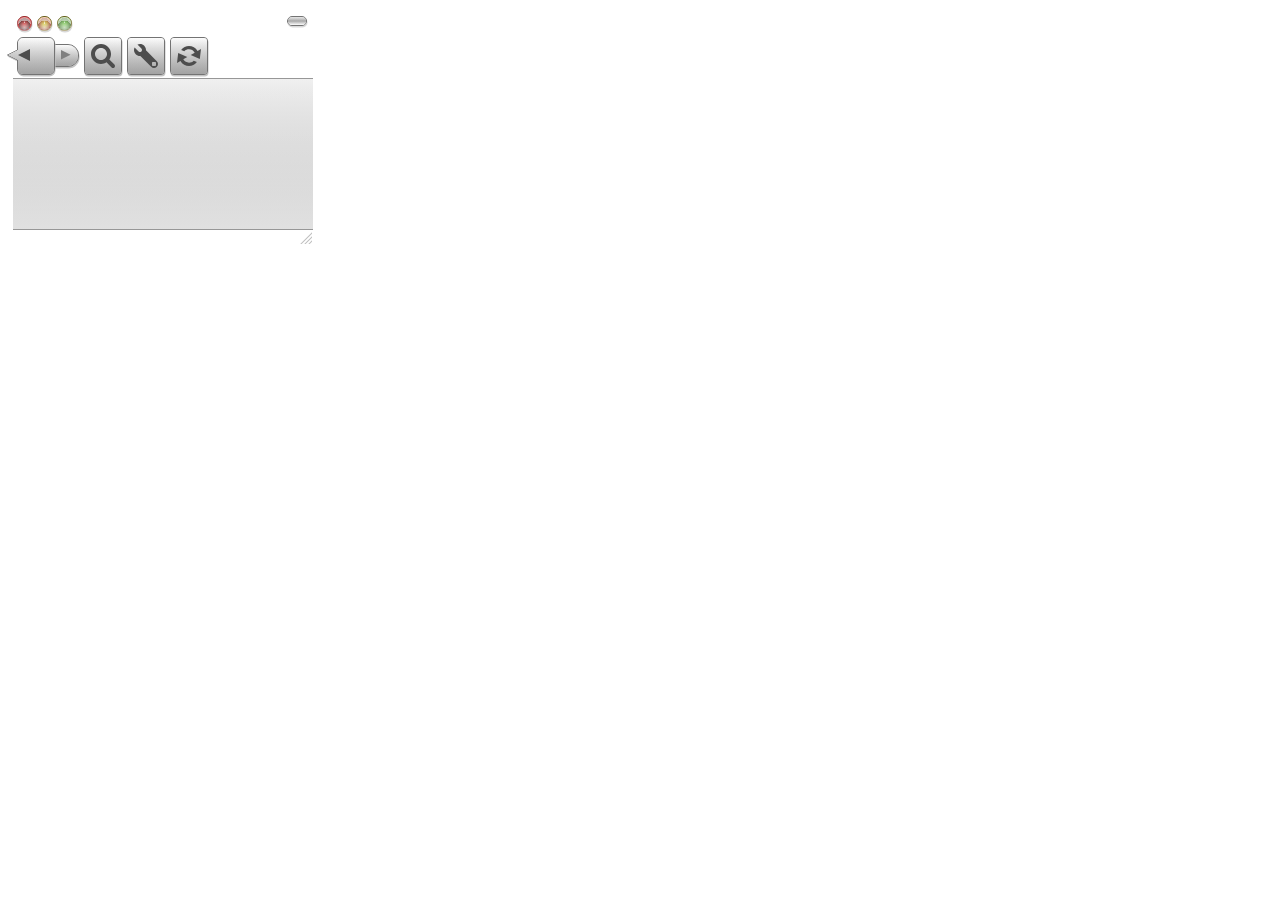
==== Demos/index.html @ 51540ef6 "Split all widget library to ART-specific and ART-unspecific Widget folders. This gives us an ability" ====
<!DOCTYPE html PUBLIC "-//W3C//DTD XHTML 1.0 Strict//EN" "http://www.w3.org/TR/xhtml1/DTD/xhtml1-strict.dtd">
<html xmlns="http://www.w3.org/1999/xhtml" xml:lang="en" lang="en">
<head>
	<title>ART Demo</title>
	<meta http-equiv="Content-Type" content="text/html; charset=utf-8"/>
	
	<script src="../Specs/Assets/Scripts/mootools.js"></script>
	<script src="../Specs/Assets/Scripts/mootools-color.js"></script>
	<script src="../Specs/Assets/Scripts/touch.js"></script>
	<script src="../Demos/Assets/Scripts/cssparser.js"></script>
	
	<script src="../Source/Extras/Class.Extras.Ext.js"></script>
	<script src="../Source/Extras/Class.Refactor.js"></script>
	<script src="../Source/Extras/Element.Ext.js"></script>
	<script src="../Source/Extras/QFocuser.js"></script>
	<script src="../Source/Extras/Event.Ext.js"></script>
	<script src="../Source/Extras/Element.Event.Ext.js"></script>
	
	<script src="../ART/Source/ART.js"></script>
	<script src="../ART/Source/ART.SVG.js"></script>
	<script src="../ART/Source/ART.VML.js"></script>
	<script src="../ART/Source/ART.Base.js"></script>
	<script src="../ART/Source/ART.Path.js"></script>
	<script src="../ART/Source/ART.Font.js"></script>
	
	<script src="../Source/ART/ART.js"></script>
	
	
	<script src="../Source/Widget/Base.js"></script>
	<script src="../Source/Widget/Module/Events.js"></script>
	<script src="../Source/Widget/Module/Selectability.js"></script>
	<script src="../Source/Widget/Trait/Shy.js"></script>
	<script src="../Source/Widget/Trait/Accessible.js"></script>
	<script src="../Source/Widget/Trait/Observed.js"></script>
	<script src="../Source/Widget/Trait/OuterClick.js"></script>
	<script src="../Source/Widget/Trait/Touchable.js"></script>
  <script src="../Source/Widget/Trait/Value.js"></script>
	<script src="../Source/Widget/Widget.js"></script>
	
	<script src="../Source/ART/Widget/Base.js"></script>
	<script src="../Source/ART/Sheet.js"></script>
	<script src="../Source/ART/Layout.js"></script>
	<script src="../Source/ART/Glyphs.js"></script>
	<script src="../Source/ART/Container.js"></script>
	
	
	<script src="../Source/ART/Layer.js"></script>
	<script src="../Source/ART/Layer/Fill.js"></script>
	<script src="../Source/ART/Layer/Shadow.js"></script>
	<script src="../Source/ART/Layer/InnerShadow.js"></script>
	<script src="../Source/ART/Layer/Stroke.js"></script>
	<script src="../Source/ART/Layer/Glyph.js"></script>
	<script src="../Source/ART/Layer/Icon.js"></script>
	
	
	<script src="../Source/ART/Shape.js"></script>
	<script src="../Source/ART/Shape/Ellipse.js"></script>
	<script src="../Source/ART/Shape/Rectangle.js"></script>
	<script src="../Source/ART/Shape/Arrow.js"></script>
	
	
	<!-- these are autoincluded to all widgets -->
  <script src="../Source/ART/Widget/Module/Expression.js"></script>
  <script src="../Source/ART/Widget/Module/Shape.js"></script>
  <script src="../Source/ART/Widget/Module/Layers.js"></script>
  <script src="../Source/ART/Widget/Module/Layout.js"></script>
  <script src="../Source/ART/Widget/Module/LayoutEvents.js"></script>
  <script src="../Source/ART/Widget/Module/Position.js"></script>
  <script src="../Source/ART/Widget/Module/Dimensions.js"></script>
  <script src="../Source/ART/Widget/Module/Styles.js"></script>
  <script src="../Source/ART/Widget/Module/Cache.js"></script>
  <script src="../Source/ART/Widget/Module/Container.js"></script>
  <!-- <script src="../Source/ART/Widget/Module/Selectability.js"></script> -->
  
	<!-- these are used on widgets basis -->
  <script src="../Source/ART/Widget/Trait/Aware.js"></script>
	<script src="../Source/ART/Widget/Trait/Draggable.js"></script>
	<script src="../Source/ART/Widget/Trait/HasInput.js"></script>
	<script src="../Source/ART/Widget/Trait/HasSlider.js"></script>
	<script src="../Source/ART/Widget/Trait/Hoverable.js"></script>
	<script src="../Source/ART/Widget/Trait/Resizable.js"></script>
	<script src="../Source/ART/Widget/Trait/ResizableContainer.js"></script>
	<script src="../Source/ART/Widget/Trait/HasList.js"></script>
	<script src="../Source/ART/Widget/Trait/HasMenu.js"></script>
	<script src="../Source/ART/Widget/Trait/Dimensions.js"></script>
  <script src="../Source/ART/Widget/Trait/Chooser.js"></script>
  <script src="../Source/ART/Widget/Trait/Scrollable.js"></script>
  <script src="../Source/ART/Widget/Trait/Fitting.js"></script>
  <script src="../Source/ART/Widget/Trait/Focusable.js"></script>
	
	<script src="../Source/ART/Widget/Widget.js"></script>
	<script src="../Source/ART/Widget/Element.js"></script>
  <script src="../Source/ART/Widget/Paint.js"></script>
	<script src="../Source/ART/Widget/Button.js"></script>
	<script src="../Source/ART/Widget/Window.js"></script>
	<script src="../Source/ART/Widget/Section.js"></script>
	<script src="../Source/ART/Widget/Container.js"></script>
	<script src="../Source/ART/Widget/Glyph.js"></script>
	<script src="../Source/ART/Widget/Scrollbar.js"></script>
	<script src="../Source/ART/Widget/Label.js"></script>
	<script src="../Source/ART/Widget/Form.js"></script>
	<script src="../Source/ART/Widget/Select.js"></script>
	<script src="../Source/ART/Widget/Menu.js"></script>
	<script src="../Source/ART/Widget/Panel.js"></script>
	<script src="../Source/ART/Widget/Toolbar.js"></script>
	<script src="../Source/ART/Widget/List.js"></script>
	
	<script src="../Source/ART/Widget/Input.js"></script>
	<script src="../Source/ART/Widget/Input/Range.js"></script>
	<script src="../Source/ART/Widget/Input/Date.js"></script>
	<script src="../Source/ART/Widget/Input/Combo.js"></script>
	<script src="../Source/ART/Widget/Input/Radio.js"></script>
	<script src="../Source/ART/Widget/Input/Checkbox.js"></script>
	<script src="../Source/ART/Widget/Input/Search.js"></script>
	<script src="../Source/ART/Widget/Textarea.js"></script>
	
	
	<script src="../Source/Moo/Application.js"></script>
	<script src="../Source/Application/Browser.js"></script>
	<script src="../Source/Application/Preferences.js"></script>
	<script src="../Source/Application/Network.js"></script>
	
	<link rel="art stylesheet" href="./Assets/Styles/Widgets.css">
	<script>
	  window.addEvent('domready', function() {
  		
  		ART.Sheet.decompile('art', function() {
  		  
  		//ART.Sheet.compile();
  		
	    var counter = {}
	    counter.old = {
	      redraws: ART.Widget.Paint.redraws,
	      widgets: ART.Widget.count
	    }
  		
	    if (window.console && console.profile) console.profile('Network render')
	    $z = new Moo.Application.Browser;	
	    $z.setStyles({top: 50, left: 50, zIndex: 400})
			$z.header.title.setContent('Hello')
			$z.content.setContent(new Element('div', {'html': 'Orange box of truth (250x100)', 'styles': {'background': 'orange', width: 250, height: 100}}))
			$z.fit();
			
  		$y = new Moo.Notification();
  		$y.header.title.setContent('Warning');
  		$y.content.setContent('Alerto!');
  		
  		
  		$p = new Moo.Application.Preferences;
  		$p.header.title.setContent('Preferences');
	    $p.setStyles({top: 50, left: 550, zIndex: 400});
	    
	    
	    
	    
  		$n = new Moo.Application.Preferences.Network;
  		$n.header.title.setContent('Network');
	    $n.setStyles({top: 300, left: 300, zIndex: 400});
	    
	    
	    counter.current = {
	      redraws: ART.Widget.Paint.redraws,
	      widgets: ART.Widget.count
	    }
	    counter.delta = {
	      redraws: counter.current.redraws - counter.old.redraws,
	      widgets: counter.current.widgets - counter.old.widgets,
	    }
	    if (window.console && console.profile) console.profileEnd('Network render')
	    console.info('Widgets: ', counter.delta.widgets, 'Redraws: ', counter.delta.redraws)
	    //$p.fit();
		});
  		
	  });
	</script>
</head>
<body>
</body>
</html>
---- Demos/Assets/Styles/Widgets.css ----
.art.window {
display: inline-block;
vertical-align: top;
width: auto;
height: auto;
-art-shadow-blur: 20;
-art-shadow-offset-y: 5;
-art-shadow-color: hsb(0, 0, 0, 0.5);
line-height: 16px; }
html > body .art.window .art.id-footer, html > body .art.window .art.id-header {
  width: auto;
  display: block; }
html > body .art.window .art.id-content {
  width: 300px;
  -art-min-height: 50; }
html > body .art.window .art.id-header {
  cursor: default; }
html > body .art.window .art.id-header .art.input.id-search {
    float: right; }
html > body .art.window .art.id-header .art.id-title {
    z-index: 4;
    text-align: center;
    font-size: 13px;
    color: #555555; }
html > body .art.window .art.id-header .art.id-title .container {
      text-shadow: 0 1px 0 #e5e5ee;
      -art-filter: dropshadow(color=#e5e5ee, offX=0, offY=1px); }
html > body .art.window .art.id-header .art.id-buttons {
    float: left;
    height: 16px;
    position: relative;
    z-index: 5; }
html > body .art.window .art.id-header .art.id-buttons .art.button {
      -art-glyph-left: 0.5;
      -art-glyph-top: 0;
      -art-glyph-color: hsb(0, 0, 0, 0);
      width: 13px;
      height: 13px;
      -art-corner-radius: 6;
      -art-reflection-color: "['radial', {0.4: hsb(0, 0, 100, 0.6), 0.9: hsb(0, 0, 100, 0)}, {cy: '10%', r: '17%', fy: '50%'}]";
      -art-fill-color: hsb(0, 0, 0, 0);
      -art-background-color: "['radial', {0: hsb(0, 0, 100, 0.7), 0.35: hsb(0, 0, 100, 0.6), 1: hsb(0,0,100,0.2)}, {cy: '90%', r: '60%', fy: '80%'}]"; }
html > body .art.window .art.id-header .art.id-toggler {
    float: right;
    margin-left: -20;
    margin-right: 0px;
    height: 8px;
    width: 18px;
    -art-corner-radius: 4;
    -art-reflection-color: "[hsb(0, 0, 100, 0.5), hsb(0, 0, 40, 0.5), hsb(0, 0, 100, 0.5)]";
    -art-background-color: "[hsb(0, 0, 90, 0.3), hsb(0, 0, 100, 0.9)]";
    z-index: 5; }
html > body .art.window .art.id-header .art.id-toggler.is-active {
      -art-fill-color: "[hsb(210, 61, 90), hsb(202, 95, 100)]"; }
html > body .art.window .art.id-header .art.id-buttons .art.button, html > body .art.window .art.id-header .art.id-toggler, html > body .art.window .art.id-toolbar .art.button, .art.window .art.input {
  -art-shadow-blur: 0;
  -art-shadow-offset-y: 1;
  -art-shadow-color: hsb(0, 0, 77); }
html > body .art.window .art.id-header .art.id-buttons .art.button, html > body .art.window .art.id-header .art.id-toggler {
  -art-shadow-color: hsb(0, 0, 85); }
.art.window .art.button {
  height: 20px;
  cursor: pointer;
  -art-fill-color: "[hsb(0, 0, 75), hsb(0, 0, 100, 0.3)]";
  -art-background-color: "[hsb(0, 0, 95), hsb(0, 0, 0, 0)]";
  -art-shadow-color: hsb(0, 0, 100, 0.4);
  -art-stroke-color: hsb(0, 0, 45);
  -art-glyph-color: hsb(0, 0, 30);
  float: left;
  margin-right: 5px; }
html > body .art.window .art.id-close {
  -art-glyph: ART.Glyphs.smallCross; }
html > body .art.window .art.id-minimize {
  -art-glyph: ART.Glyphs.smallMinus; }
html > body .art.window .art.id-maximize {
  -art-glyph: ART.Glyphs.smallPlus; }
html > body .art.window .art.id-handle {
  z-index: 10;
  -art-glyph: ART.Glyphs.resize;
  -art-glyph-color: hsb(0, 0, 50, 0.5);
  -art-glyph-top: 2;
  -art-glyph-left: 0;
  width: 13px;
  height: 15px;
  -art-shadow-color: hsb(0, 0, 0, 0.4);
  -art-touchable: true;
  float: right;
  cursor: se-resize; }
html > body .art.window .art.id-handle.is-active {
    -art-glyph-color: hsb(0, 0, 100, 0.7);
    -art-shadow-color: hsb(0, 0, 0, 0.6); }

.art.window.fancy {
-art-corner-radius-bottom-left: 5;
-art-corner-radius-bottom-right: 5;
-art-corner-radius-top-left: 5;
-art-corner-radius-top-right: 5;
-art-stroke-width: 5;
-art-stroke-cap: square;
-art-stroke-color: hsb(0, 0, 10, 0.5); }
html > body .art.window.fancy .art.id-buttons.is-hover .art.button {
  -art-glyph-color: hsb(0, 0, 20, 0.7); }
html > body .art.window.fancy .art.id-buttons .art.id-close {
  -art-fill-color: "['radial', {0: hsb(0, 95, 80), 0.9: hsb(0, 97, 73), 1: hsb(359, 65, 22)}, {cy: '55%', r: '42%', fy: '55%'}]";
  -art-stroke-color: "[hsb(359, 71, 60), hsb(359, 24, 75)]"; }
html > body .art.window.fancy .art.id-buttons .art.id-close.is-active {
    -art-fill-color: "['radial', {0: hsb(0, 95, 70), 0.8: hsb(0, 97, 63), 1: hsb(359, 65, 32)}, {cy: '55%', r: '42%', fy: '55%'}]"; }
html > body .art.window.fancy .art.id-buttons .art.id-minimize {
  -art-fill-color: "['radial', {0: hsb(58, 95, 80), 0.8: hsb(28, 66, 85), 1: hsb(2, 64, 58)}, {cy: '55%', r: '44%', fy: '55%'}]";
  -art-stroke-color: "[hsb(55, 71, 40), hsb(45, 24, 75)]"; }
html > body .art.window.fancy .art.id-buttons .art.id-minimize.is-active {
    -art-fill-color: "['radial', {0: hsb(58, 95, 70), 0.8: hsb(28, 66, 75), 1: hsb(2, 64, 48)}, {cy: '55%', r: '44%', fy: '55%'}]"; }
html > body .art.window.fancy .art.id-buttons .art.id-maximize {
  -art-fill-color: "['radial', {0: hsb(100, 76, 76), 0.8: hsb(95, 46, 73), 1: hsb(103, 53, 43)}, {cy: '55%', r: '44%', fy: '55%'}]";
  -art-stroke-color: "[hsb(55, 71, 40), hsb(45, 24, 75)]"; }
html > body .art.window.fancy .art.id-buttons .art.id-maximize.is-active {
    -art-fill-color: "['radial', {0: hsb(100, 76, 66), 0.8: hsb(95, 46, 63), 1: hsb(103, 53, 33)}, {cy: '55%', r: '44%', fy: '55%'}]"; }
html > body .art.window.fancy .art.id-buttons .art.id-close.is-disabled, html > body .art.window.fancy .art.id-buttons .art.id-minimize.is-disabled, html > body .art.window.fancy .art.id-buttons .art.id-maximize.is-disabled {
  -art-fill-color: false;
  opacity: 0.5; }
.art.window.fancy.is-dragged {
  cursor: move;
  -art-stroke-color: hsb(0, 0, 10, 0.2);
  -art-shadow-blur: 25;
  -art-shadow-offset-y: 12; }
html > body .art.window.fancy .art.id-header {
  -art-corner-radius-top-left: inherit;
  -art-corner-radius-top-right: inherit;
  padding-right: 5px;
  padding-top: 3px;
  padding-left: 5px;
  padding-bottom: 3px;
  height: auto;
  -art-background-color: "[hsb(0, 0, 80), hsb(0, 0, 60)]";
  -art-reflection-color: "[hsb(0, 0, 100, 1), hsb(0, 0, 0, 0)]";
  border-bottom-width: 1px;
  border-bottom-style: solid;
  border-bottom-color: #979797; }
html > body .art.window.fancy .art.id-toolbar {
  clear: both;
  padding-top: 5px;
  -art-background-color: "[hsb(0, 0, 80), hsb(0, 0, 60)]";
  -art-reflection-color: "[hsb(0, 0, 100, 1), hsb(0, 0, 0, 0)]"; }
html > body .art.window.fancy .art.id-content {
  height: 150px;
  -art-background-color: "[hsb(0, 0, 80, 0.3), hsb(0, 0, 70, 0.4)]";
  -art-reflection-color: "[hsb(0, 0, 100, 0.3), hsb(0, 0, 0, 0)]"; }
html > body .art.window.fancy .art.id-footer {
  -art-corner-radius-bottom-left: inherit;
  -art-corner-radius-bottom-right: inherit;
  -art-background-color: "[hsb(0, 0, 80), hsb(0, 0, 70)]";
  -art-reflection-color: "[hsb(0, 0, 100, 1), hsb(0, 0, 0, 0)]";
  height: auto;
  border-top-width: 1px;
  border-top-style: solid;
  border-top-color: #979797; }
html > body .art.window.fancy.is-minified .art.id-content {
  -art-background-color: "[hsb(0, 0, 80, 0.5), hsb(0, 0, 70, 0.7)]";
  -art-reflection-color: "[hsb(0, 0, 100, 0.5), hsb(0, 0, 0, 0)]"; }
.art.window.fancy.is-minified .art.button {
  height: 20px;
  width: 20px;
  -art-glyph-top: 5;
  -art-glyph-left: 5; }
.art.window.fancy.is-minified .art.button.right {
    -art-corner-radius-top-right: 3;
    -art-corner-radius-bottom-right: 3;
    -art-corner-radius-top-left: 0;
    -art-corner-radius-bottom-left: 0;
    margin-left: -1;
    -art-glyph-left: 8;
    -art-glyph-top: 6;
    width: 25px; }
.art.window.fancy.is-minified .art.button.is-text {
    width: auto;
    display: block; }
.art.window.fancy .art.button {
  -art-background-color: "[hsb(0, 0, 99), hsb(0, 0, 74)]";
  -art-reflection-color: "[hsb(0, 0, 30, 0), hsb(0, 0, 40, 0.3)]"; }
.art.window.fancy .art.button.is-active {
    -art-background-color: "[hsb(0, 0, 40), hsb(0, 0, 74)]"; }
.art.window.fancy .art.button.is-disabled {
    -art-glyph-color: hsb(0, 0, 50);
    color: #777777;
    cursor: default; }
.art.window.fancy .art.button.is-active {
    -art-fill-color: "[hsb(205, 25, 60), hsb(0, 0, 0, 0)]";
    -art-glyph-color: hsb(0, 0, 100); }
.art.window.fancy .art.button.is-text {
    width: auto;
    height: 20px;
    padding-left: 5px;
    padding-right: 5px;
    display: block; }
.art.window.fancy .art.button.left {
    -art-corner-radius-top-right: 0;
    -art-corner-radius-bottom-right: 0;
    -art-corner-radius-top-left: 3;
    -art-corner-radius-bottom-left: 3;
    width: 25px;
    -art-glyph-left: 8;
    -art-glyph-top: 6;
    margin-right: 0px; }
.art.window.fancy .art.button.right {
    -art-corner-radius-top-right: 3;
    -art-corner-radius-bottom-right: 3;
    -art-corner-radius-top-left: 0;
    -art-corner-radius-bottom-left: 0;
    margin-left: -1;
    -art-glyph-left: 8;
    -art-glyph-top: 6;
    width: 25px; }
html > body .art.window.fancy .art.button.id-search {
    -art-glyph: ART.Glyphs.search; }
html > body .art.window.fancy .art.button.id-reload {
    -art-glyph: ART.Glyphs.refresh; }
html > body .art.window.fancy .art.button.id-wrench {
    -art-glyph: ART.Glyphs.wrench; }
html > body .art.window.fancy .art.button.id-back {
    -art-glyph: ART.Glyphs.triangleLeft; }
html > body .art.window.fancy .art.button.id-forward {
    -art-glyph: ART.Glyphs.triangleRight; }
.art.window.fancy .art.scrollbar {
  position: absolute; }
.art.window.fancy .art.scrollbar .art.track {
    -art-fill-color: "[hsb(0, 0, 30, 0.4), hsb(0, 0, 50, 0.5)]";
    -art-reflection-color: "[hsb(31, 0, 100, 0.3), hsb(45, 0, 50, 0)]";
    -art-stroke-width: 1;
    -art-stroke-color: hsb(0, 0, 0, 0.3); }
.art.window.fancy .art.scrollbar .art.button {
    height: 14px;
    width: 14px;
    margin-left: 0px;
    -art-glyph-scale: 0.8;
    -art-glyph-top: 3;
    -art-glyph-left: 3;
    -art-stroke-width: 1; }
.art.window.fancy .art.scrollbar.is-vertical {
    top: 0;
    -art-right: 0; }
html > body .art.window.fancy .art.scrollbar.is-vertical .art.button.id-decrement {
      -art-bottom: 0;
      -art-glyph: ART.Glyphs.triangleDown;
      -art-corner-radius-top-right: 0;
      -art-corner-radius-bottom-right: 3;
      -art-corner-radius-top-left: 0;
      -art-corner-radius-bottom-left: 3; }
html > body .art.window.fancy .art.scrollbar.is-vertical .art.button.id-increment {
      -art-glyph: ART.Glyphs.triangleUp;
      -art-corner-radius-top-right: 3;
      -art-corner-radius-bottom-right: 0;
      -art-corner-radius-top-left: 3;
      -art-corner-radius-bottom-left: 0; }
.art.window.fancy .art.scrollbar.is-horizontal {
    -art-bottom: 0;
    left: 0; }
html > body .art.window.fancy .art.scrollbar.is-horizontal .art.button.id-increment {
      -art-right: 0;
      -art-corner-radius-top-right: 3;
      -art-corner-radius-bottom-right: 3;
      -art-corner-radius-top-left: 0;
      -art-corner-radius-bottom-left: 0;
      -art-glyph: ART.Glyphs.triangleRight; }
html > body .art.window.fancy .art.scrollbar.is-horizontal .art.button.id-decrement {
      -art-glyph: ART.Glyphs.triangleLeft;
      -art-corner-radius-top-left: 3;
      -art-corner-radius-bottom-left: 3;
      -art-corner-radius-top-right: 0;
      -art-corner-radius-bottom-right: 0; }

.art.window.hud {
-art-corner-radius: 15; }
html > body .art.window.hud .art.id-content {
  height: 70px;
  -art-background-color: "[hsb(0, 0, 0, 0.6), hsb(0, 0, 20, 0.5)]";
  -art-reflection-color: "[hsb(0, 0, 100, 0.6), hsb(0, 0, 10, 0)]";
  -art-corner-radius-bottom-left: inherit;
  -art-corner-radius-bottom-right: inherit; }
html > body .art.window.hud .art.id-header {
  -art-corner-radius-top-left: inherit;
  -art-corner-radius-top-right: inherit;
  height: 28px;
  -art-background-color: "[hsb(0, 0, 0, 0.55), hsb(0, 0, 0, 0.5)]";
  -art-reflection-color: "[hsb(0, 0, 0, 0), hsb(0, 0, 0, 0)]"; }
.art.window.hud .art.button {
  height: 16px;
  width: 16px;
  cursor: pointer;
  -art-background-color: "[hsb(0, 0, 0, 0.4), hsb(0, 0, 0, 0.5)]";
  -art-reflection-color: "[hsb(0, 0, 0, 0.3), hsb(0, 0, 0, 0)]";
  -art-glyph-color: hsb(82, 0, 100, 0.5);
  -art-corner-radius: 7;
  float: left;
  margin-left: 5px; }
html > body .art.window.hud .art.id-buttons .art.id-close {
  -art-stroke-color: hsb(82, 0, 100, 0.3);
  -art-glyph-top: 2;
  -art-glyph-left: 2; }
html > body .art.window.hud .art.id-header .art.id-title {
  font-size: 1em;
  color: #dddddd; }
html > body .art.window.hud .art.id-header .art.id-title .container {
    text-shadow: 0 -1px 0 #374683;
    -art-filter: dropshadow(color=#374683, offX=0, offY=-1px); }

.art.button {
padding: 0px;
-art-glyph: false;
-art-glyph-stroke: 2;
-art-glyph-color: hsb(0, 0, 0, 0.8);
-art-glyph-height: 13;
-art-glyph-width: 13;
-art-glyph-top: 1;
-art-glyph-left: 1;
-art-stroke-color: hsb(0, 0, 25, 0.7);
-art-stroke-width: 1;
-art-corner-radius-bottom-left: 3;
-art-corner-radius-bottom-right: 3;
-art-corner-radius-top-left: 3;
-art-corner-radius-top-right: 3;
-art-background-color: "[hsb(0, 0, 80), hsb(0, 0, 60)]";
-art-reflection-color: "[hsb(0, 0, 100, 1), hsb(0, 0, 0, 0)]";
line-height: 1.7em;
vertical-align: middle;
font-family: Helvetica;
font-size: 12px;
-art-shadow-blur: 11;
-art-shadow-color: hsb(0, 0, 0); }
.art.button .container {
  text-shadow: 0 1px 0 #e5e5ee;
  -art-filter: dropshadow(color=#e5e5ee, offX=0, offY=1px); }
.art.button[shape=arrow] {
  width: 30px;
  height: 40px;
  -art-arrow-width: 10;
  -art-arrow-height: 10;
  -art-arrow-side: left;
  -art-arrow-position: 9; }

html > body .art.container.id-legend {
text-align: center;
margin-top: 15px; }
html > body .art.container.id-legend .art.label, html > body .art.container.id-legend .art.input, html > body .art.container.id-legend .art.select {
  display: inline-block;
  float: none;
  vertical-align: top; }
html > body .art.container.id-legend .art.label {
  width: auto;
  float: none; }

.art.container:after {
content: ".";
display: block;
height: 0px;
clear: both;
visibility: hidden;
_display: block;
zoom: 1; }

.art.form.two-column {
margin-left: 20px;
margin-right: 20px;
margin-bottom: 0px; }
.art.form.two-column .art.label {
  float: left;
  clear: both;
  text-align: right;
  margin-right: 16px;
  line-height: 24px;
  margin-bottom: 16px;
  width: 100px; }
.art.form.two-column .art.input {
  float: left;
  margin-bottom: 16px; }
.art.form.two-column .art.input[type=checkbox] {
    margin-top: 3px; }
.art.form.two-column .art.select {
  float: left; }
.art.form.two-column .field {
  float: left;
  margin-bottom: 16px;
  line-height: 24px; }
.art.form.two-column .field .art.label {
    float: none;
    clear: none;
    text-align: left;
    margin-right: 0;
    margin-bottom: 0;
    width: auto;
    display: inline-block;
    vertical-align: middle;
    line-height: 16px; }
.art.form .options.field .art.input[type=checkbox], .art.form .options.field .art.input[type=radio] {
float: none;
display: inline-block;
margin-bottom: 0;
vertical-align: middle;
margin-right: 3px; }
.art.form .art.section {
border-bottom: 1px solid #8a8a8a;
height: auto;
margin-top: 20px; }
.art.form .art.section.last {
  border-bottom: 0; }

.art.list {
width: auto;
height: auto;
z-index: 25; }
.art.list.is-focused {
  -art-shadow-color: hsb(212, 58, 93);
  -art-shadow-blur: 10;
  -art-shadow-offset-y: 0;
  -art-stroke-color: hsb(212, 58, 93);
  -art-background-color: hsb(0, 0, 100); }
.art.list .art.item {
  width: auto;
  height: auto; }
.art.list .art.item.is-selected {
    -art-reflection-color: "[hsb(0, 0, 74, 0.3), hsb(0, 0, 58, 0.3)]";
    -art-fill-color: "[hsb(223, 19, 80), hsb(222, 28, 72)]"; }
.art.list.is-focused .art.item.is-selected {
  -art-fill-color: "[hsb(223, 49, 80), hsb(222, 58, 72)]"; }
html > body .art.list.id-networks .art.item {
  width: auto;
  display: block;
  padding-top: 5px;
  padding-left: 5px;
  padding-right: 5px;
  padding-bottom: 5px; }
html > body .art.list.id-networks .art.item.is-selected {
    color: white; }
html > body .art.list.id-networks h2, html > body .art.list.id-networks p {
  font-size: 1em;
  line-height: 1em;
  padding: 0px;
  margin: 0; }

.art.menu {
-art-background-color: hsb(0, 0, 100);
-art-shadow-color: hsb(0, 0, 30, 0.6);
-art-shadow-blur: 15;
-art-shadow-offset-y: 3;
-art-stroke-color: hsb(0, 0, 30, 0.4);
-art-stroke-width: 1;
-art-corner-radius: 3;
width: 150px;
height: auto;
z-index: 250;
padding-top: 5px;
padding-bottom: 5px; }
.art.menu .option .container {
  text-align: left; }
.art.menu .option > .container {
  padding: 0 10px;
  line-height: 23px; }
.art.menu .option.is-chosen {
  background: #445af2;
  color: white; }

.art.panel {
float: left;
-art-fill-color: hsb(0, 0, 100);
margin-bottom: 10px; }
html > body .art.panel.id-left {
  width: 158px;
  height: 198px;
  border: 1px solid #b8b8b8; }
html > body .art.panel.id-right {
  -art-min-width: 290px;
  width: auto;
  margin-left: 10px;
  padding-top: 10px;
  padding-bottom: 10px;
  height: 180px;
  -art-fill-color: hsb(0, 0, 90);
  -art-corner-radius: 5;
  -art-inner-shadow-blur: 2;
  -art-inner-shadow-offset-y: 0;
  -art-inner-shadow-color: hsb(0, 0, 0, 0.25);
  -art-inner-shadow-offset-x: 0; }

.art.scrollbar {
height: 16px;
width: 16px;
cursor: pointer;
-art-stroke-color: hsb(0, 0, 0, 0.3);
-art-stroke-width: 0;
-art-corner-radius: 3;
-art-glyph-color: hsb(82, 0, 100, 0.5); }
.art.scrollbar.is-horizontal .art.track {
  height: 14px;
  margin-left: 16px; }
.art.scrollbar.is-vertical .art.track {
  width: 14px;
  margin-top: 16px; }
.art.scrollbar .art.track .art.thumb {
  width: 12px;
  height: 12px;
  -art-stroke-width: 1;
  -art-stroke-color: hsb(0, 0, 100, 0.7);
  -art-corner-radius: 5;
  -art-background-color: "[hsb(0, 0, 0, 0.2), hsb(0, 0, 0, 0.24)]";
  -art-fill-color: "[hsb(44, 0, 100, 0.15), hsb(31, 0, 50, 0)]"; }
.art.scrollbar .art.track .art.thumb.is-active {
    -art-reflection-color: "[hsb(44, 0, 100, 0.3), hsb(31, 0, 50, 0)]";
    -art-background-color: "[hsb(0, 0, 0, 0.4), hsb(0, 0, 0, 0.5)]"; }

.art.section {
width: inherit;
font-family: Helvetica;
font-size: 12px; }

.art.section:after {
content: ".";
display: block;
height: 0px;
clear: both;
visibility: hidden;
_display: block;
zoom: 1; }

.art.select {
-art-corner-radius: 3;
-art-stroke-color: hsb(0, 0, 50);
-art-stroke-width: 1;
-art-fill-color: "[hsb(0, 0, 90), hsb(0, 0, 95)]";
-art-reflection-color: "[hsb(0, 0, 100, 1), hsb(0, 0, 70, 0)]";
width: 170px;
height: 20px; }
.art.select.is-focused {
  -art-shadow-color: hsb(212, 58, 93);
  -art-shadow-blur: 5;
  -art-shadow-offset-y: 0;
  -art-stroke-color: hsb(212, 58, 93); }
.art.select.is-focused .art.button {
    -art-stroke-color: hsb(212, 58, 93, 0.5);
    margin-bottom: -1;
    margin-left: 1px; }
.art.select .art.button {
  width: 20px;
  height: 20px;
  margin-right: -1;
  margin-top: -1;
  float: right;
  -art-glyph-top: 7;
  -art-glyph-left: 7;
  -art-glyph-scale: 0.8;
  -art-glyph: ART.Glyphs.triangleDown; }

.art.toolbar {
width: inherit; }

.art.panel .art.toolbar {
height: 20px;
line-height: 30;
vertical-align: middle;
border-top: 1px solid #d4d4d4;
-art-fill-color: hsb(0, 0, 92);
-art-reflection-color: "[hsb(0, 0, 100, 0.5), hsb(0, 0, 100, 0)]"; }
.art.panel .art.toolbar .art.button {
  height: 20px;
  width: 24px;
  vertical-align: middle;
  -art-corner-radius: 0;
  margin-left: 0px;
  margin-right: 0px;
  border-right: 1px solid #d4d4d4;
  -art-shadow-blur: 0;
  -art-shadow-offset-y: 0;
  -art-stroke-width: 0;
  -art-glyph-scale: 1;
  -art-glyph-top: 4;
  -art-glyph-left: 6;
  -art-glyph-color: hsb(0, 0, 0, 0.7); }
html > body .art.panel .art.toolbar .art.button.id-add {
    -art-glyph: ART.Glyphs.smallPlus; }
html > body .art.panel .art.toolbar .art.button.id-remove {
    -art-glyph: ART.Glyphs.smallMinus; }
html > body .art.panel .art.toolbar .art.button.id-configure {
    -art-glyph: ART.Glyphs.wrench; }

.art.input, .art.textarea {
-art-corner-radius: 3;
-art-stroke-color: hsb(0, 0, 50);
-art-stroke-width: 1;
-art-fill-color: "[hsb(0, 0, 90), hsb(0, 0, 95)]";
-art-reflection-color: "[hsb(0, 0, 100, 1), hsb(0, 0, 70, 0)]";
width: 170px;
height: 20px; }

.art.textarea {
height: 88px; }
.art.textarea textarea {
  padding-top: 2px;
  margin: 0px; }

.art.input.is-focused, .art.textarea.is-focused {
-art-shadow-color: hsb(212, 58, 93);
-art-shadow-blur: 5;
-art-shadow-offset-y: 0;
-art-stroke-color: hsb(212, 58, 93); }

.art.input input, .art.textarea textarea {
border: 0;
line-height: 14px;
font-size: 13px;
padding-top: 5px;
padding-left: 4px;
font-family: Helvetica;
background: none;
display: block;
outline: none; }

.art.input[type=checkbox] {
width: 14px;
height: 14px;
-art-glyph-color: false; }
.art.input[type=checkbox].is-active {
  -art-fill-color: "[hsb(0, 0, 80), hsb(0, 0, 85)]";
  -art-reflection-color: "[hsb(0, 0, 90, 1), hsb(0, 0, 60, 0)]"; }
.art.input[type=checkbox].is-checked {
  -art-glyph: ART.Glyphs.checkMark;
  -art-glyph-top: 0px;
  -art-glyph-left: 1px;
  -art-glyph-scale: 1.6;
  -art-glyph-color: hsb(0, 0, 30); }

.art.combobox {
-art-corner-radius: 3;
-art-stroke-color: hsb(0, 0, 50);
-art-stroke-width: 1;
-art-fill-color: "[hsb(0, 0, 90), hsb(0, 0, 95)]";
-art-reflection-color: "[hsb(0, 0, 100, 1), hsb(0, 0, 70, 0)]";
width: 170px;
height: 20px; }
.art.combobox.is-focused {
  -art-shadow-color: hsb(212, 58, 93);
  -art-shadow-blur: 5;
  -art-shadow-offset-y: 0;
  -art-stroke-color: hsb(212, 58, 93, 0.3); }

.art.input[type=radio] {
width: 14px;
height: 14px;
-art-glyph-color: false;
-art-corner-radius: 7px; }
.art.input[type=radio].is-active {
  -art-fill-color: "[hsb(0, 0, 80), hsb(0, 0, 85)]";
  -art-reflection-color: "[hsb(0, 0, 90, 1), hsb(0, 0, 60, 0)]"; }
.art.input[type=radio].is-checked {
  -art-glyph: ART.Glyphs.radio;
  -art-glyph-top: 3px;
  -art-glyph-left: 3px;
  -art-glyph-scale: 1.6;
  -art-glyph-color: hsb(0, 0, 40); }

.art.input[type="range"] {
height: 3px;
margin-top: 10px;
margin-bottom: 6px;
width: 170px;
-art-fill-Color: hsb(0, 0, 0, 0.3);
cursor: pointer;
-art-stroke-color: hsb(0, 0, 0, 0.3);
-art-stroke-width: 1;
-art-corner-radius: 1; }
.art.input[type="range"].is-focused {
  -art-shadow-color: hsb(212, 58, 93);
  -art-shadow-blur: 5;
  -art-shadow-offset-y: 0;
  -art-stroke-color: hsb(212, 58, 93, 0.3); }
.art.input[type="range"] .art.thumb {
  height: 14px;
  width: 14px;
  margin-top: -6;
  -art-corner-radius: 7;
  -art-reflection-color: "['radial', {0.3: hsb(0, 0, 100, 0.396875), 1: hsb(0, 0, 100, 0)}, {cy: '90%', r: '45%', fy: '90%'}]";
  -art-fill-color: "['radial', {0.5: hsb(0, 0, 100, 0.496875), 0.9: hsb(0, 0, 100, 0)}, {cy: '5%', r: '20%', fy: '5%'}]";
  -art-background-color: "['radial', {0.3: hsb(0, 0, 35, 0.6), 0.5: hsb(0, 0, 60, 0.5)}]";
  -art-stroke-color: hsb(0, 0, 30, 0.7);
  -art-stroke-width: 1; }

html > body .art.input.id-search {
height: 20px;
-art-corner-radius: 10;
width: 150px;
-art-fill-color: hsb(0, 0, 100, 1); }
html > body .art.input.id-search .art.glyph {
  height: 20px;
  width: 22px;
  float: left; }
html > body .art.input.id-search input {
  padding-left: 0px;
  float: left; }
html > body .art.input.id-search .art.button.id-glyph, html > body .art.input.id-search .art.button.id-canceller {
  -art-fill-color: false;
  -art-shadow-color: false;
  -art-reflection-color: false;
  -art-background-color: false;
  -art-stroke-width: 0;
  -art-shadow-blur: 0; }
html > body .art.input.id-search .art.button.id-glyph {
  -art-corner-radius: 7;
  -art-glyph: ART.Glyphs.search;
  -art-glyph-left: 2;
  -art-glyph-top: 2;
  -art-glyph-color: hsb(0, 0, 40);
  height: 20px;
  width: 20px;
  margin-top: 2px;
  margin-left: 2px;
  margin-right: 0px; }
html > body .art.input.id-search .art.button.id-glyph.is-active {
    -art-background-color: false;
    -art-glyph-color: hsb(0, 0, 30); }
html > body .art.input.id-search .art.button.id-canceller {
  -art-corner-radius: 7;
  -art-glyph: ART.Glyphs.smallCross;
  -art-glyph-left: 0.5;
  -art-glyph-top: 0.5;
  -art-glyph-scale: 1.1;
  cursor: pointer;
  height: 14px;
  width: 14px;
  -art-glyph-color: hsb(0, 0, 100);
  -art-background-color: hsb(0, 0, 60);
  margin-top: 3px;
  margin-right: 4px;
  margin-left: 0px;
  display: none; }
html > body .art.input.id-search.is-detailed .art.button.id-glyph {
  -art-icon: ART.Glyphs.triangleDown;
  -art-icon-left: 14;
  -art-icon-top: 7;
  -art-icon-scale: 0.7;
  margin-right: 5px; }
html > body .art.input.id-search.is-detailed.is-uniconed .art.button.id-glyph {
  -art-glyph: false;
  -art-icon-left: 17;
  width: 23px;
  margin-left: 4px; }
html > body .art.input.id-search.is-filled .art.button.id-canceller {
  display: block; }

html > body .art.window.id-browser, html > body .art.window.id-browser .art.id-footer {
-art-arrow-width: 20;
-art-arrow-height: 20;
-art-arrow-side: bottom;
-art-arrow-position: 9; }

html > body .art.window.id-browser .art.id-footer {
-art-arrow-width: 18;
-art-arrow-height: 18;
-art-arrow-position: 10; }

html > body .art.window.id-browser .art.id-toolbar .art.button {
-art-glyph-scale: 2;
-art-glyph-top: 6;
-art-glyph-left: 6;
height: 36px;
width: 36px; }
html > body .art.window.id-browser .art.id-toolbar .art.button.id-back {
  -art-glyph-top: 11;
  -art-glyph-left: 10;
  -art-corner-radius: 18;
  -art-glyph-scale: 1.5;
  z-index: 10; }
html > body .art.window.id-browser .art.id-toolbar .art.button.id-back[shape=arrow] {
    -art-corner-radius: 5; }
html > body .art.window.id-browser .art.id-toolbar .art.button.id-forward {
  height: 21px;
  -art-corner-radius-top-right: 10;
  -art-corner-radius-bottom-right: 10;
  -art-corner-radius-top-left: 0;
  -art-corner-radius-bottom-left: 0;
  -art-glyph-scale: 1.2;
  -art-glyph-left: 15;
  -art-glyph-top: 5;
  width: 32px;
  margin-top: 7px;
  margin-left: -15;
  z-index: 5; }
html > body .art.window.id-browser.is-minified .art.id-toolbar .art.button {
height: 16px;
width: 16px;
-art-glyph-top: 2;
-art-glyph-left: 2;
-art-glyph-scale: 1; }
html > body .art.window.id-browser.is-minified .art.id-toolbar .art.button.id-back {
  -art-arrow-width: 6;
  -art-arrow-height: 6; }
html > body .art.window.id-browser.is-minified .art.id-toolbar .art.button.id-back, html > body .art.window.id-browser.is-minified .art.id-toolbar .art.button.id-forward {
  -art-corner-radius: 5;
  -art-glyph-scale: 1;
  -art-glyph-top: 4;
  -art-glyph-left: 4;
  padding-right: 4; }
html > body .art.window.id-browser.is-minified .art.id-toolbar .art.button.id-forward {
  margin-right: 5px;
  margin-left: 0px;
  margin-top: 0px;
  height: 16px;
  width: 16px; }
html > body .art.window.id-browser.is-dragged {
-art-stroke-dash: 10, 2, 2; }

html > body .art.window.id-network {
-art-stroke-width: 1;
-art-stroke-color: hsb(0, 0, 40, 0.5);
-art-corner-radius-bottom-left: 0;
-art-corner-radius-bottom-right: 0; }
html > body .art.window.id-network.is-minified .art.id-toolbar {
  display: none; }
html > body .art.window.id-network .art.id-content {
  height: auto;
  display: block;
  width: 520px;
  -art-min-width: 520px;
  -art-background-color: hsb(0, 0, 93);
  border-top: 1px solid #666666; }
html > body .art.window.id-network .art.id-content .art.id-actions {
    float: right;
    margin-bottom: 10px; }
html > body .art.window.id-network .art.id-content .art.id-actions .art.button {
      -art-corner-radius: 10;
      margin-left: 5px;
      margin-right: 0px;
      -art-shadow-color: hsb(0, 0, 0, 0.2);
      -art-shadow-blur: 0;
      -art-shadow-offset-y: 1; }

html > body .art.window.id-preferences {
-art-stroke-width: 1;
-art-stroke-color: hsb(0, 0, 40, 0.5);
-art-corner-radius-bottom-left: 0;
-art-corner-radius-bottom-right: 0; }

html > body .art.window.id-preferences .art.id-content {
width: 400px;
height: auto;
-art-background-color: hsb(0, 0, 93);
border-top: 1px solid #666666; }

html > body .art.window.id-preferences.is-minified .art.id-toolbar {
display: none; }

svg {
display: block; }

v\:* {
background: transparent; }

.art.* {
-art-shadow-blur: 0;
-art-stroke-width: 0;
-art-shadow-offset-x: 0;
-art-shadow-offset-y: 0; }

.art:after {
content: ".";
display: block;
height: 0px;
clear: both;
visibility: hidden;
_display: block;
zoom: 1; }
.art.select > .container {
text-align: left;
padding: 0 10px; }
.art.select .container {
line-height: 22px; }
.art.window svg ~ *, .art.window svg .container {
position: relative; }
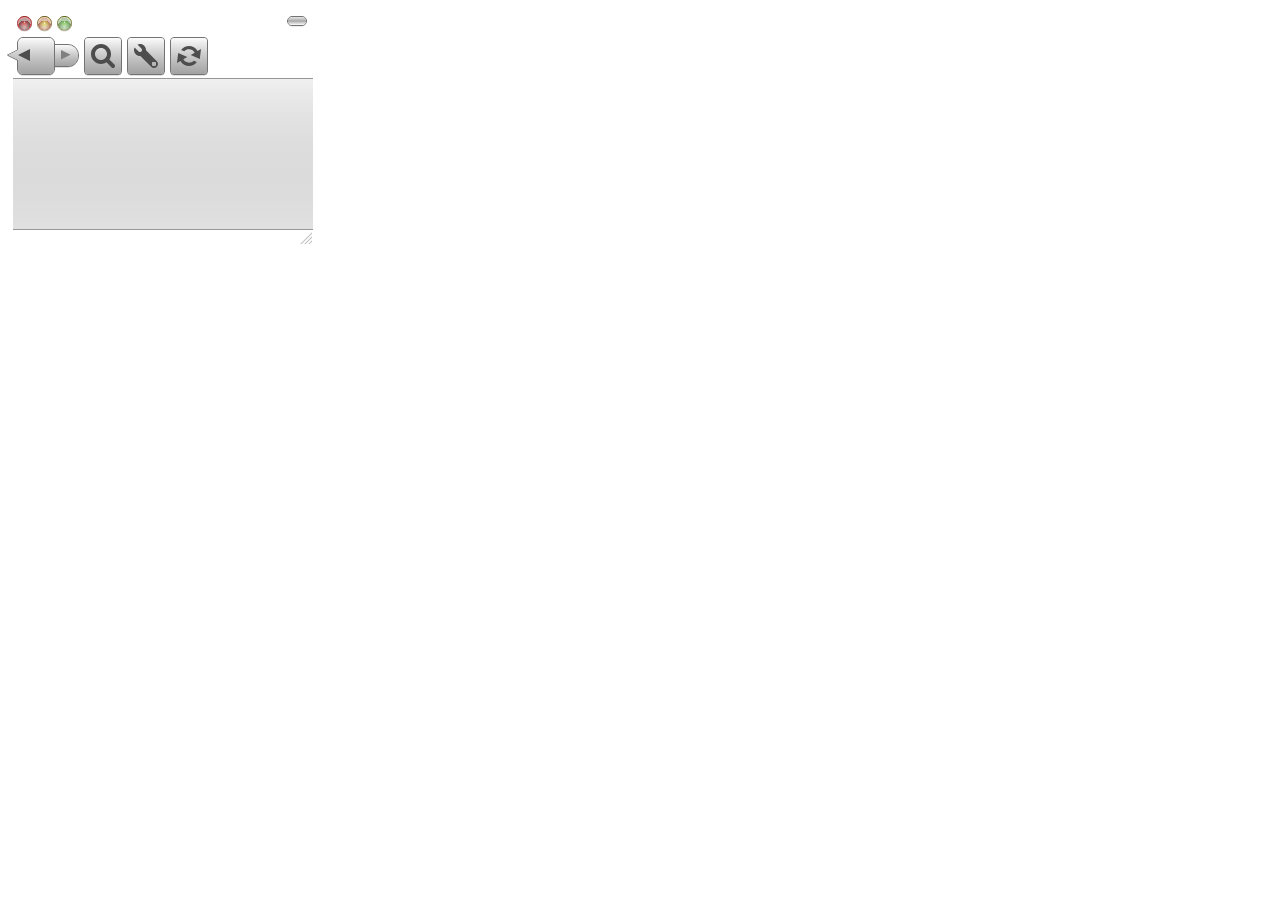
==== commit 1af0c4a7: "* Fix a long standing bug with menu having two selected items at once." ====
--- a/Demos/index.html
+++ b/Demos/index.html
@@ -28,13 +28,18 @@
 	
 	<script src="../Source/Widget/Base.js"></script>
 	<script src="../Source/Widget/Module/Events.js"></script>
-	<script src="../Source/Widget/Module/Selectability.js"></script>
+	<!-- <script src="../Source/Widget/Module/Selectability.js"></script> -->
+	<script src="../Source/Widget/Module/Attributes.js"></script>
 	<script src="../Source/Widget/Trait/Shy.js"></script>
-	<script src="../Source/Widget/Trait/Accessible.js"></script>
-	<script src="../Source/Widget/Trait/Observed.js"></script>
+	<script src="../Source/Widget/Trait/Accessibility.js"></script>
+	<script src="../Source/Widget/Trait/Observer.js"></script>
 	<script src="../Source/Widget/Trait/OuterClick.js"></script>
 	<script src="../Source/Widget/Trait/Touchable.js"></script>
   <script src="../Source/Widget/Trait/Value.js"></script>
+	<script src="../Source/Widget/Trait/List.js"></script>
+  <script src="../Source/Widget/Trait/Focus.js"></script>
+  <script src="../Source/Widget/Trait/Choice.js"></script>
+  <script src="../Source/Widget/Trait/Animation.js"></script>
 	<script src="../Source/Widget/Widget.js"></script>
 	
 	<script src="../Source/ART/Widget/Base.js"></script>
@@ -61,18 +66,19 @@
 	
 	<!-- these are autoincluded to all widgets -->
   <script src="../Source/ART/Widget/Module/Expression.js"></script>
-  <script src="../Source/ART/Widget/Module/Shape.js"></script>
-  <script src="../Source/ART/Widget/Module/Layers.js"></script>
   <script src="../Source/ART/Widget/Module/Layout.js"></script>
   <script src="../Source/ART/Widget/Module/LayoutEvents.js"></script>
   <script src="../Source/ART/Widget/Module/Position.js"></script>
-  <script src="../Source/ART/Widget/Module/Dimensions.js"></script>
   <script src="../Source/ART/Widget/Module/Styles.js"></script>
-  <script src="../Source/ART/Widget/Module/Cache.js"></script>
+  <!-- <script src="../Source/ART/Widget/Module/Cache.js"></script>-->
   <script src="../Source/ART/Widget/Module/Container.js"></script>
-  <!-- <script src="../Source/ART/Widget/Module/Selectability.js"></script> -->
+  <script src="../Source/ART/Widget/Module/DOM.js"></script>
+  
+	<script src="../Source/ART/Document.js"></script>
   
 	<!-- these are used on widgets basis -->
+  <script src="../Source/ART/Widget/Trait/Shape.js"></script>
+  <script src="../Source/ART/Widget/Trait/Layers.js"></script>
   <script src="../Source/ART/Widget/Trait/Aware.js"></script>
 	<script src="../Source/ART/Widget/Trait/Draggable.js"></script>
 	<script src="../Source/ART/Widget/Trait/HasInput.js"></script>
@@ -80,13 +86,11 @@
 	<script src="../Source/ART/Widget/Trait/Hoverable.js"></script>
 	<script src="../Source/ART/Widget/Trait/Resizable.js"></script>
 	<script src="../Source/ART/Widget/Trait/ResizableContainer.js"></script>
-	<script src="../Source/ART/Widget/Trait/HasList.js"></script>
 	<script src="../Source/ART/Widget/Trait/HasMenu.js"></script>
-	<script src="../Source/ART/Widget/Trait/Dimensions.js"></script>
-  <script src="../Source/ART/Widget/Trait/Chooser.js"></script>
+  <script src="../Source/ART/Widget/Trait/Dimensions.js"></script>
+	<script src="../Source/ART/Widget/Trait/Liquid.js"></script>
   <script src="../Source/ART/Widget/Trait/Scrollable.js"></script>
   <script src="../Source/ART/Widget/Trait/Fitting.js"></script>
-  <script src="../Source/ART/Widget/Trait/Focusable.js"></script>
 	
 	<script src="../Source/ART/Widget/Widget.js"></script>
 	<script src="../Source/ART/Widget/Element.js"></script>
@@ -128,36 +132,43 @@
   		  
   		//ART.Sheet.compile();
   		
+
+      $d = new ART.Document
+  		
+	    $z = new Moo.Application.Browser();
+	    $z.inject($d);	
+	    $z.setStyles({top: 50, left: 50, zIndex: 400})
+			$z.header.title.setContent('Hello')
+			$z.content.setContent(new Element('div', {'html': 'Orange box of truth (250x100)', 'styles': {'background': 'orange', width: 250, height: 100}}))
+			$z.fit();
+      
+  		$y = new Moo.Notification();
+  		$y.inject($d);	
+  		$y.header.title.setContent('Warning');
+  		$y.content.setContent('Alerto!');
+  		
+  		
+  		$p = new Moo.Application.Preferences
+  		$p.inject($d);	
+  		$p.header.title.setContent('Preferences');
+	    $p.setStyles({top: 50, left: 550, zIndex: 400});
+	    
+	    
+	    
 	    var counter = {}
 	    counter.old = {
 	      redraws: ART.Widget.Paint.redraws,
 	      widgets: ART.Widget.count
 	    }
-  		
 	    if (window.console && console.profile) console.profile('Network render')
-	    $z = new Moo.Application.Browser;	
-	    $z.setStyles({top: 50, left: 50, zIndex: 400})
-			$z.header.title.setContent('Hello')
-			$z.content.setContent(new Element('div', {'html': 'Orange box of truth (250x100)', 'styles': {'background': 'orange', width: 250, height: 100}}))
-			$z.fit();
-			
-  		$y = new Moo.Notification();
-  		$y.header.title.setContent('Warning');
-  		$y.content.setContent('Alerto!');
-  		
-  		
-  		$p = new Moo.Application.Preferences;
-  		$p.header.title.setContent('Preferences');
-	    $p.setStyles({top: 50, left: 550, zIndex: 400});
-	    
-	    
-	    
 	    
   		$n = new Moo.Application.Preferences.Network;
+  		$n.inject($d);	
   		$n.header.title.setContent('Network');
 	    $n.setStyles({top: 300, left: 300, zIndex: 400});
 	    
 	    
+      
 	    counter.current = {
 	      redraws: ART.Widget.Paint.redraws,
 	      widgets: ART.Widget.count
--- a/Demos/Assets/Styles/Widgets.css
+++ b/Demos/Assets/Styles/Widgets.css
@@ -323,9 +323,7 @@
 line-height: 1.7em;
 vertical-align: middle;
 font-family: Helvetica;
-font-size: 12px;
--art-shadow-blur: 11;
--art-shadow-color: hsb(0, 0, 0); }
+font-size: 12px; }
 .art.button .container {
   text-shadow: 0 1px 0 #e5e5ee;
   -art-filter: dropshadow(color=#e5e5ee, offX=0, offY=1px); }
@@ -366,7 +364,7 @@
   clear: both;
   text-align: right;
   margin-right: 16px;
-  line-height: 24px;
+  line-height: 20px;
   margin-bottom: 16px;
   width: 100px; }
 .art.form.two-column .art.input {
@@ -379,7 +377,7 @@
 .art.form.two-column .field {
   float: left;
   margin-bottom: 16px;
-  line-height: 24px; }
+  line-height: 20px; }
 .art.form.two-column .field .art.label {
     float: none;
     clear: none;
@@ -406,7 +404,8 @@
 .art.list {
 width: auto;
 height: auto;
-z-index: 25; }
+z-index: 25;
+-art-user-select: none; }
 .art.list.is-focused {
   -art-shadow-color: hsb(212, 58, 93);
   -art-shadow-blur: 10;
@@ -415,7 +414,9 @@
   -art-background-color: hsb(0, 0, 100); }
 .art.list .art.item {
   width: auto;
-  height: auto; }
+  height: auto;
+  -art-reflection-color: false;
+  -art-fill-color: false; }
 .art.list .art.item.is-selected {
     -art-reflection-color: "[hsb(0, 0, 74, 0.3), hsb(0, 0, 58, 0.3)]";
     -art-fill-color: "[hsb(223, 19, 80), hsb(222, 28, 72)]"; }
@@ -429,7 +430,9 @@
   padding-right: 5px;
   padding-bottom: 5px; }
 html > body .art.list.id-networks .art.item.is-selected {
-    color: white; }
+    color: white;
+    -art-reflection-color: "[hsb(0, 0, 74, 0.3), hsb(0, 0, 58, 0.3)]";
+    -art-fill-color: "[hsb(223, 19, 80), hsb(222, 28, 72)]"; }
 html > body .art.list.id-networks h2, html > body .art.list.id-networks p {
   font-size: 1em;
   line-height: 1em;
@@ -527,7 +530,7 @@
 -art-fill-color: "[hsb(0, 0, 90), hsb(0, 0, 95)]";
 -art-reflection-color: "[hsb(0, 0, 100, 1), hsb(0, 0, 70, 0)]";
 width: 170px;
-height: 20px; }
+height: 18px; }
 .art.select.is-focused {
   -art-shadow-color: hsb(212, 58, 93);
   -art-shadow-blur: 5;
@@ -538,13 +541,13 @@
     margin-bottom: -1;
     margin-left: 1px; }
 .art.select .art.button {
-  width: 20px;
-  height: 20px;
+  width: 18px;
+  height: 18px;
   margin-right: -1;
   margin-top: -1;
   float: right;
-  -art-glyph-top: 7;
-  -art-glyph-left: 7;
+  -art-glyph-top: 6;
+  -art-glyph-left: 6;
   -art-glyph-scale: 0.8;
   -art-glyph: ART.Glyphs.triangleDown; }
 
@@ -569,7 +572,6 @@
   -art-shadow-blur: 0;
   -art-shadow-offset-y: 0;
   -art-stroke-width: 0;
-  -art-glyph-scale: 1;
   -art-glyph-top: 4;
   -art-glyph-left: 6;
   -art-glyph-color: hsb(0, 0, 0, 0.7); }
@@ -581,13 +583,13 @@
     -art-glyph: ART.Glyphs.wrench; }
 
 .art.input, .art.textarea {
--art-corner-radius: 3;
+-art-corner-radius: 1;
 -art-stroke-color: hsb(0, 0, 50);
 -art-stroke-width: 1;
 -art-fill-color: "[hsb(0, 0, 90), hsb(0, 0, 95)]";
 -art-reflection-color: "[hsb(0, 0, 100, 1), hsb(0, 0, 70, 0)]";
 width: 170px;
-height: 20px; }
+height: 18px; }
 
 .art.textarea {
 height: 88px; }
@@ -615,7 +617,8 @@
 .art.input[type=checkbox] {
 width: 14px;
 height: 14px;
--art-glyph-color: false; }
+-art-glyph-color: false;
+-art-corner-radius: 3; }
 .art.input[type=checkbox].is-active {
   -art-fill-color: "[hsb(0, 0, 80), hsb(0, 0, 85)]";
   -art-reflection-color: "[hsb(0, 0, 90, 1), hsb(0, 0, 60, 0)]"; }
@@ -665,11 +668,6 @@
 -art-stroke-color: hsb(0, 0, 0, 0.3);
 -art-stroke-width: 1;
 -art-corner-radius: 1; }
-.art.input[type="range"].is-focused {
-  -art-shadow-color: hsb(212, 58, 93);
-  -art-shadow-blur: 5;
-  -art-shadow-offset-y: 0;
-  -art-stroke-color: hsb(212, 58, 93, 0.3); }
 .art.input[type="range"] .art.thumb {
   height: 14px;
   width: 14px;
